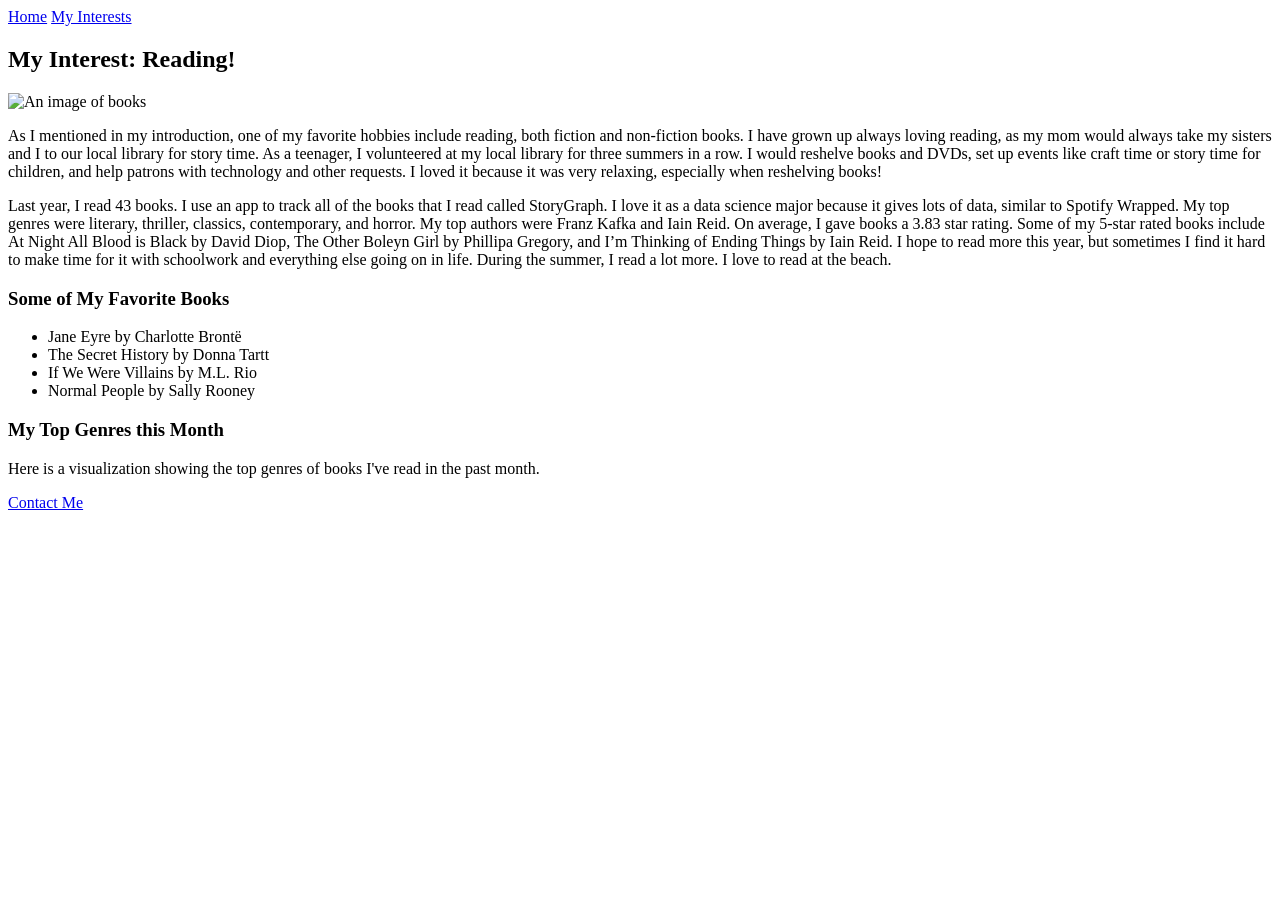
==== about.html @ 4a50e7c7 "Create about.html" ====
<!DOCTYPE html>
<html lang="en">
<head>
    <meta charset="UTF-8">
    <meta name="viewport" content="width=device-width, initial-scale=1.0">
    <title>My Interests</title>
    <link rel="stylesheet" href="styles.css">
</head>

<body>

    <nav>
        <a href="index.html">Home</a>
        <a href="about.html">My Interests</a>
    </nav>

    <main>

        <h2>My Interest: Reading!</h2>

        <img src="images/photo2.jpg" alt="An image of books" width="400">

        <p>
            As I mentioned in my introduction, one of my favorite hobbies include reading, 
            both fiction and non-fiction books. I have grown up always loving reading, as 
            my mom would always take my sisters and I to our local library for story time. 
            As a teenager, I volunteered at my local library for three summers in a row. I
            would reshelve books and DVDs, set up events like craft time or story time for 
            children, and help patrons with technology and other requests. I loved it because 
            it was very relaxing, especially when reshelving books! 
        </p>

        <p>
            Last year, I read 43 books. I use an app to track all of the books that I read 
            called StoryGraph. I love it as a data science major because it gives lots of data, 
            similar to Spotify Wrapped. My top genres were literary, thriller, classics, contemporary, 
            and horror. My top authors were Franz Kafka and Iain Reid. On average, I gave books a 3.83 
            star rating. Some of my 5-star rated books include At Night All Blood is Black by David Diop, 
            The Other Boleyn Girl by Phillipa Gregory, and I’m Thinking of Ending Things by Iain Reid. I 
            hope to read more this year, but sometimes I find it hard to make time for it with schoolwork 
            and everything else going on in life. During the summer, I read a lot more. I love to read 
            at the beach. 
        </p>


        <h3>Some of My Favorite Books</h3>

        <ul>
            <li>Jane Eyre by Charlotte Brontë</li>
            <li>The Secret History by Donna Tartt</li>
            <li>If We Were Villains by M.L. Rio</li>
            <li>Normal People by Sally Rooney</li>
        </ul>

        <h3>My Top Genres this Month</h3>

        <p>
            Here is a visualization showing the top genres of books I've read in the past month. 
        </p>

        <div id="myChart"></div>

    </main>

    <footer>
        <p><a href="mailto:walsh.brid@northeastern.edu">Contact Me</a></p>
    </footer>

    <script src="https://d3js.org/d3.v7.min.js"></script>
    <script src="chart.js"></script>

</body>
</html>
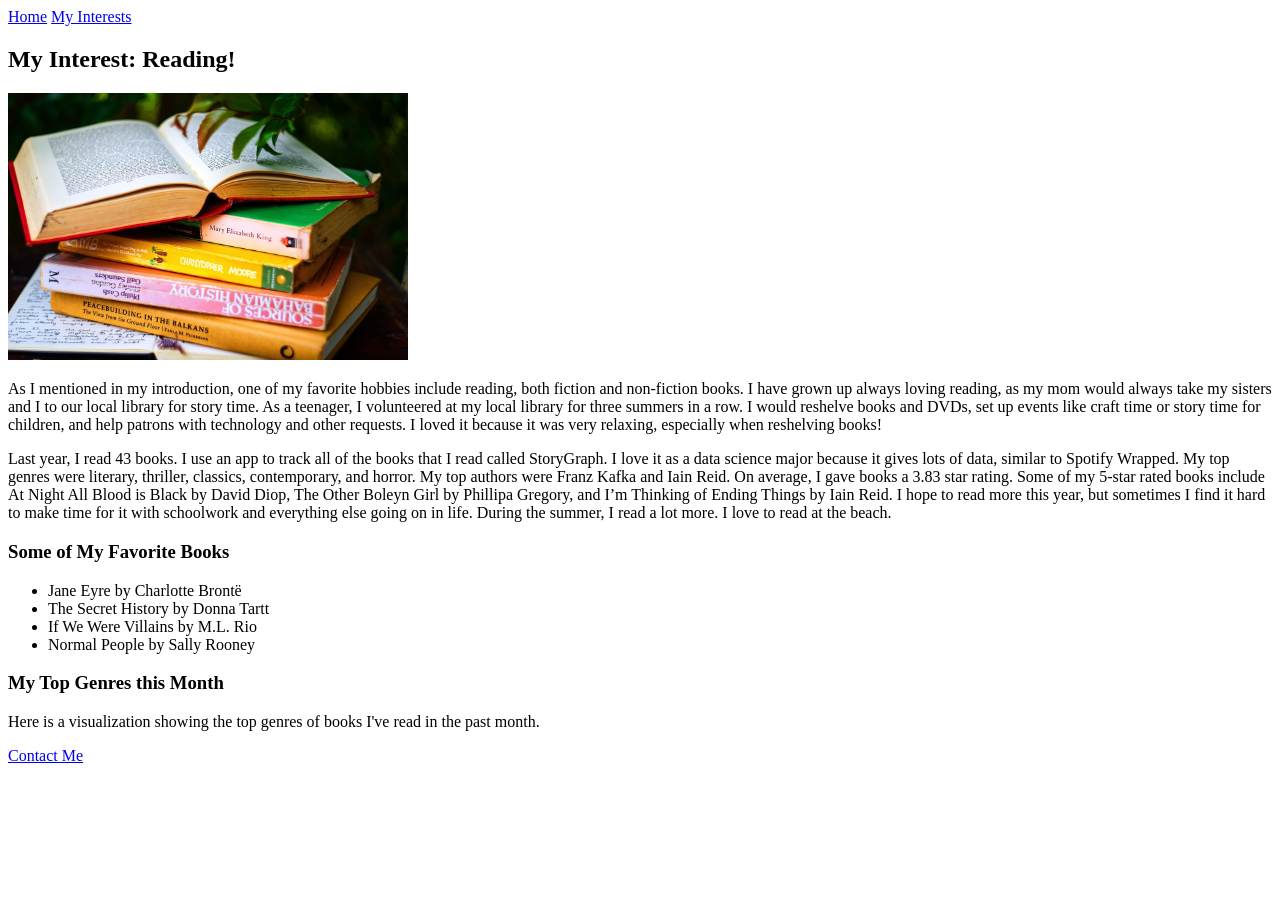
==== commit 22d2f9b9: "Update about.html" ====
--- a/about.html
+++ b/about.html
@@ -19,7 +19,7 @@
 
         <h2>My Interest: Reading!</h2>
 
-        <img src="images/photo2.jpg" alt="An image of books" width="400">
+        <img src="books.jpg" alt="An image of books" width="400">
 
         <p>
             As I mentioned in my introduction, one of my favorite hobbies include reading, 
